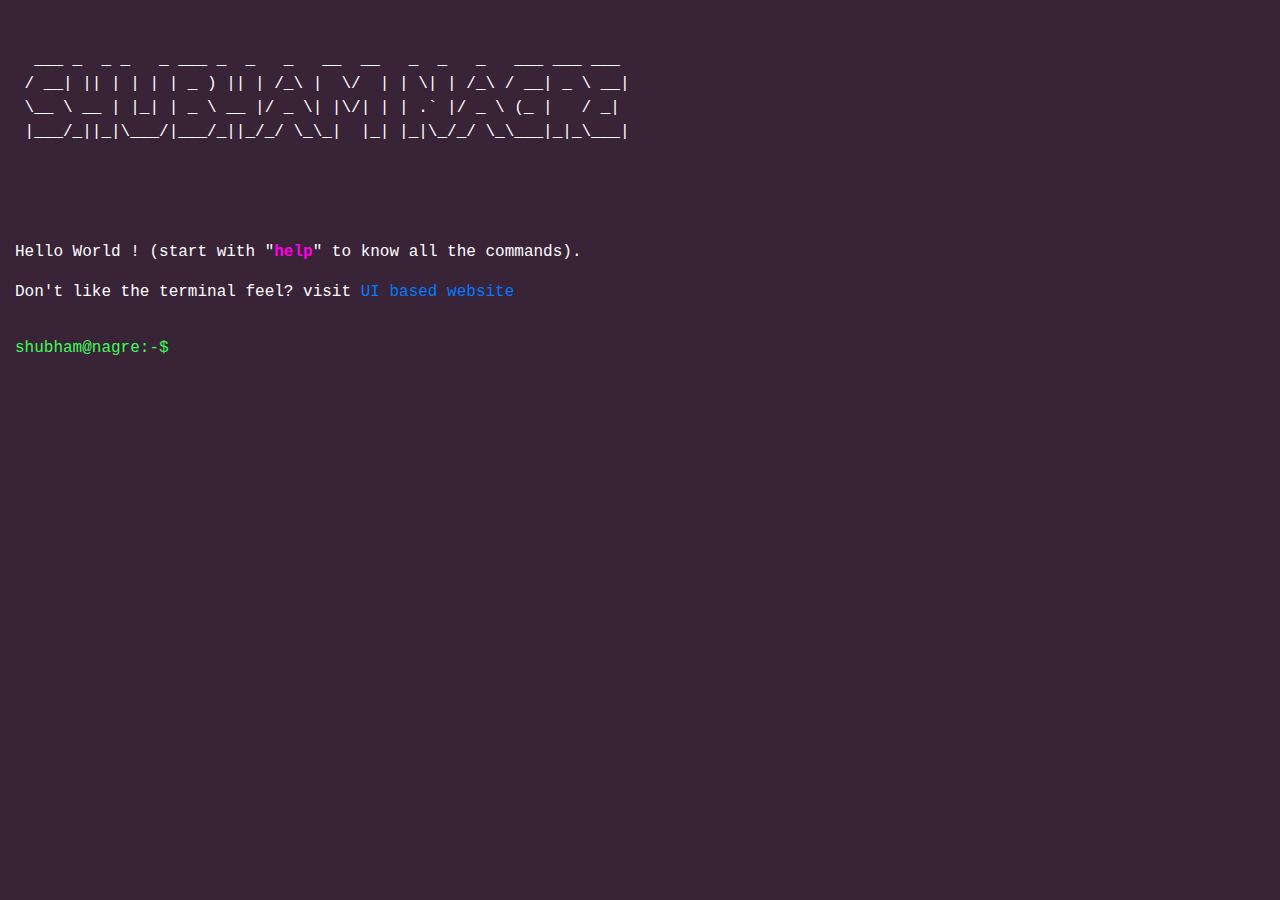
==== index.html @ 52763fa6 "#2" ====
<!doctype html>
<html>

<head>
    <title>Shubham Nagre</title>
    <meta charset="utf-8" />
    <meta http-equiv="Content-type" content="text/html; charset=utf-8" />

	<meta name="viewport" content="width=device-width, initial-scale=1">

    <meta name="description" content="Shubham Nagre" />
    <meta name="keywords" content="Shubham Nagre Stony Brook New York Data Science Graduate student internship job new hire recruitment OPT CPT skylinelabs skyline SBU College of Engineering Pune" />

    <meta name="author" content="Shubham Nagre">
    <meta name="robots" content="index, follow">

    <meta property="og:title" content="Shubham Nagre">
    <meta property="og:site_name" content="Shubham Nagre">
    <meta property="og:url" content="https://ishubhn.github.io/">
    <meta property="og:description" content="Shubham Nagre">
    <meta property="og:type" content="website">

    <meta name="theme-color" content="black">
    <meta name="msapplication-navbutton-color" content="black">
    <meta name="apple-mobile-web-app-status-bar-style" content="black">


    <link rel="shortcut icon" type="image" href="favicon.ico" />
    <link rel="stylesheet" href="https://stackpath.bootstrapcdn.com/bootstrap/4.3.1/css/bootstrap.min.css"
         crossorigin="anonymous">
    <link rel="stylesheet" type="text/css" href="resume.css" media="screen" />
    <style type="text/css">
        body {
            background-color: #1c0219de;
            margin: 0;
            padding: 0;
            font-family: "Courier", Monaco, monospace;
            color: #ffffff;
        }
    </style>
    
    <!-- Global site tag (gtag.js) - Google Analytics -->
    <script async src="https://www.googletagmanager.com/gtag/js?id=UA-170631233-1"></script>
    <script>
    window.dataLayer = window.dataLayer || [];
    function gtag(){dataLayer.push(arguments);}
    gtag('js', new Date());

    gtag('config', 'UA-170631233-1');
    </script>


</head>

<body>
    <div>
        <div class="col-md-12" style="color:white; white-space: pre;">

  ___ _  _ _   _ ___ _  _   _   __  __   _  _   _   ___ ___ ___ 
 / __| || | | | | _ ) || | /_\ |  \/  | | \| | /_\ / __| _ \ __|
 \__ \ __ | |_| | _ \ __ |/ _ \| |\/| | | .` |/ _ \ (_ |   / _| 
 |___/_||_|\___/|___/_||_/_/ \_\_|  |_| |_|\_/_/ \_\___|_|_\___|
                                                                
                                                                                                                                                                              

        </div>
            <div id="head">
                <p class="welcome"> Hello World !
                    (start with "<strong class="bold" style="color:#ff00e4">help</strong>" to know all the commands).
                    </p>
                  <p class="welcome">Don't like the terminal feel? visit <a href="uisite/index.html" target="_blank">UI based website </a></p>
               </div>

            <div id="resume-container">
                <div id="executed_commands">
                    <div></div>
                </div>

                <div id="command-line">
						<span style="color:#3ffb57">shubham@nagre:-$</span>
                    <input type="text" autofocus="autofocus" id="command" />
                </div>
            </div>
        </div>

        <div id="about">
            <div>
                <p>
						Hi, My name is Shubham Nagre. I'm a Mechanical Engineering graduate from College Of Engineering, Pune. 
                        I'm passionate about Software Development.
                        I've interned at Cognizant.
                        <!-- , Arcesium India, and Nanostuffs Technologies PVT.LTD.  -->
                        Currently working as Junior Software Engineer at Cognizant.

                        I love to find innovative solutions to real world problems. 
                        
			   </p>
				<p>
						I consider myself a quick and constant learner. I can adapt to new technology within a short amount of time. My technical interests lie in End to End application development with optimization and problem solving in general. I like to eliminate manual task and automate things which we need/do daily. PS - Check my github :)
				</p>
				<p>
						I'm a die hard Robert Downey Jr(Iron Man) Fan, and I cannot stand people using LIGHT IDE THEME :p 
				</p>
            </div>

        </div>

        <div id="education">
            <div>
                <ul>
                    <li><strong>RMD Sinhgad School of Engineering, Warje - Pune</strong></li>
                    <p style="margin: 0">Bachelor of Engineering in Mechanical Engineering <!-- - CGPA 9.01/10--></p>
                    <p style="margin: 0">August 2017 - July 2020</p>
                    <li><strong>Government Polytechnic Pune</strong></li>
                    <p style="margin: 0">Diploma in Mechanical Engineering <!-- - Percentage 94.8--></p>
                    <p style="margin: 0">August 2014 - May 2017</p>
                    <li><strong>Karuna Niketan High School</strong></li>
                    <p style="margin: 0">Primary and Secondary Education <!--- Percentage 94.8 --></p>
                    <p style="margin: 0">July 2006 - June 2014</p>

				</ul>
            </div>
        </div>

        <!-- 3. Projects  -->
        <div id="projects">
            <br />

		  <div>
                <ul>
                  <li class="proj_name"><strong><a href="https://gitlab.com/sdscoep/ima_all"
                              target="_blank">Indian Medical Association - Social Security Scheme</a></strong>
                              <span> Project is Private(Contact me for details) | React | Nodejs | MongoDB |</span>
                      <br>
                      <ul>
                          <li>Visit website - <a href="http://imamssss.com/" target="_blank">IMA SSS Pune</a> </li>
                          <li>Social Security Scheme for Indian Medical Association - LIC for Doctors</li>
                          <li>Built and end-to-end website, User's View and Admin's View for IMA to manage their SSS Scheme.</li>
                      </ul>
                  </li>
                    <li class="proj_name"><strong><a href="https://gitlab.com/savan_nahar68/hostel_admission"
                                target="_blank">Hostel Admission for CoEP</a></strong>
                        <span> | PHP | SQL | Bootstrap |</span>
                        <br>
                        <ul>
                            <li>Platform to manage Admission process of College Of Engineering, Pune's Hostel</li>
                            <li>Stood as 1st runner up for this project at Mindspark Hackathon</li>
                            <li>Dynamic and interactive UI for user to control all the device</li>
                            <li>Two main features of our project which added us to list of winners were the fake document prediction (Using tesseract, Google Vision API
                                and Deep NN) and Room prediction.</li>
                        </ul>
                    </li>
                    <br />
                    <li class="proj_name"><strong><a target = _blank href="https://github.com/savannahar68/ClipboardHistory"> Clipboard History </a></strong>
                        <span> | React | Electron | lowDb |</span>
                        <br>
                        <ul>
                            <li>Created an Application in Electron to recreate Window’s Clipboard History for all Operating Systems.</li>
                            <li>Packaged and released this application on Github</li>
                        </ul>
                    </li>
                    <br />

                    <li class="proj_name">
                        <strong><a target = _blank href = "https://github.com/savannahar68/COVID19-Online_Justice_Court-">COVID19 - Online Justice Court</a>
                    </strong>
                        <span> | React | Nodejs | DynamoDb | S3 |</span>
                        <ul>
                            <li>Online Justice court system for Government of India</li>
                            <li>Judge, Lawyer, Petitorner, Clerk and General Public view built</li>
							<li>Integrated with Jitsi meet, for end to end encrypted video call for solving cases</li>
                        </ul>
                    </li>
                    <br />

                    <li class="proj_name"><strong><a target = _blank href = "https://github.com/savannahar68/YTFB_Chrome_Extension">Youtube FB Chrome Extension</a></strong>
                        <span> | Google Chrome Extension APIs | Javascript |</span>
                        <ul>
                            <li>Sync volume of all the videos on facebook </li>
                            <li>Skips Ad on youtube after 5 seconds</li>
                        </ul>
                    </li>

                    <br />

                    <li class="proj_name"><strong><a target = _blank href = "https://github.com/savannahar68/distrideochat">Distributed Video Calling Application using PeerJS</a></strong>
                        <span> | React | Redux | Nodejs | MongoDb | Peerjs |</span>
                        <ul>
                            <li>Distributed video/audio conferencing application, which is designed to work on the edge, with very less interference of the server </li>
                            <li>Main task which I did on this project was to integrate it with Redux</li>
                            <li>https://distrideo.ml</li>
                        </ul>
                    </li>

                    <br />

                    <li class="proj_name"><strong><a target = _blank href = "https://harshhospital.org/">Hospial Website</a></strong>
                        <span> | JavaScript | HTML | Css | PHP | </span>
                        <ul>
                            <li>Website for Harsh Hospital</li>
                        </ul>
                    </li>
                    <br />
                </ul>
            </div>
        </div>

        <div id="experience">
            <div>
                <ul>
                    <li><strong>Arcsium India PVT. LTD - Senior Software Engineer</strong></li>
                    <ul>
                        <li>Jul 2020 – Present</li>
                        <li>Working on creating a profit and loss engine having distributed architecture, where the system needs to process millions of incoming trades.</li>
					</ul>
                </ul>
                <ul>
                    <li><strong>VMware, India - Software Engineering Intern</strong></li>
                    <ul>
                        <li>Jan 2020 – June 2020</li>
                        <li>Worked with Hybridity Cloud Extension team on HCX product which eases out lift an shift of datacenter migrations across clouds.</li>
                        <li>Added a feature in existing HCX suite to support HCX-DICE integration - Angular, Spring, Mongodb</li>
						<li>Worked on POC for Low and no Downtime migration of Virtual Machine with Multi-Writer disk for Clustered application </li>
					</ul>
                </ul>
                <ul>
					<li><strong>CoEP’s Software Development Section</strong></li>
                    <ul>
                        <li>April 2019 – Apil 2020 - Club Secretary</li>
                        <li>September 2018 – Apil 2019 - Senior Software Developer</li>
                        <li>SDS is a team of students who take up projects with the aim of resolving technical needs of the college and other external organization</li>
                        <li>My task as a secretary apart from working on projects was to manage all the operations of club, assign and complete projects, conducts sessions and workshops</li>
                        <li>We were successful in developing and deploying multiple projects, most of them developed in MERN and LAMP stack.</li>
                    </ul>
                </ul>
                <ul>
					<li><strong>CoEP’s Data Science Artificial Intelligence Club</strong></li>
                    <ul>
                        <li>November 2018 – Apil 2020 - Machine Learning Developer</li>
                        <li>Worked on Research papers and taking parts in ML/DL competitions.</li>
                    </ul>
				</ul>
				<ul>
					<li><strong>Arcsium India PVT. LTD - Summer Intern</strong></li>
                    <ul>
                        <li>May 2019 – July 2019</li>
                        <li>Worked with Platform Integration team, to build in house tool which will help developers to know the Errors faced by customers at single glance</li>
                        <li>Redesigned the entire backend API in the most efficient way with Spring Boot, supported with frontend in React and end to end testing in Cypress.</li>
                    </ul>
				</ul>
				<ul>
					<li><strong>Nanostuffs Technologies Pvt. Ltd.</strong></li>
                    <ul>
                        <li>April 2017 – August 2017</li>
                        <li>Worked with the backend team on live project, under their guidance build end to end website for<a target = _blank href = "https://autoflightlog.com/">AutoFlightLog </a></li>
                        <li>Wrote APIs for AutoFlightLog project which were used by Mobile Development Team</li>
                        <li>Used PHP with Codeigniter framework and SQL as database</li>
                    </ul>
                </ul>
            </div>
        </div>

        <div id="ls">
            <div>
                <div><strong>Available Commands</strong></div>
                <p>about, education, projects, experience, skills, achievements,
                    contact, download, clear</p>
            </div>
        </div>

        <div id="skills">
            <div>
                <ul>
                    <li><strong>Languages</strong> - Java, Kotlin, Python, JavaScript, Typescript</li>
                    <li><strong>Web Development</strong> - HTML, CSS, jQuery, JavaScript, php, MERN, MEAN stack</li>
                    <li><strong>Databases</strong> - MongoDB, MySQL</li>
                    <li><strong>Operating Systems</strong> - Linux , Windows, MacOS</li>
                    <li><strong>Tools/Technologies</strong> - Selenium, Git</li>
                    <li><strong>Framework/Libraries</strong> - Nodejs, Reactjs, Angular, Reduxjs, Spring Boot, Django</li>
                </ul>
            </div>

        </div>
		<div id="achievements">
			          <pre style="color:white">
                        Winner, Hackathon Organized by https://rfrfoundation.org/ 2020
       ___________      Newbiew category winner - Arcesium Virtual Hackathon
      '._==_==_=_.'	2nd Runner Up, ThreadBit hackathon 2019 organized by IIT Indore in association with Arcesium
      .-\:      /-.	Runner Up ,MIT-WPU Hackathon 2019
     | (|:.     |) |	Runner Up ,MIT-WPU Codeathon 2019
      '-|:.     |-'	In Top 5 - Philip Data Science Hackahton(Twice 2018/19) (amongst 7000+ participants)
        \::.    /	1st Runner Up ,Mindspark Hackathon 2018
         '::. .'	Runner Up Webber - Website designing competition by PCCOE, Pune 2017
           ) (		Gold Medalist at Government Polytechnic Pune
         _.' '._	Best Student award by Rotart Club,Pune
        `"""""""`       Conducted workshops on MERN Stack, Gatsby with GraphQL and ReduxJs at Software Development Section CoEP.
					  </pre>
		 </div>



		<!-- 6. Contact  -->
        <div id="contact">
            <p>
                Email: <a href="mailto:savannaharwork@gmail.com" target="_blank">savannaharwork@gmail.com</a><br>
                <a href="https://www.linkedin.com/in/savannahar/"
                    target="_blank">LinkedIn</a> |
                <a href="https://github.com/savannahar68"
                    target="_blank">github</a> |
                <a href="https://medium.com/@savannahar68"
                    target="_blank">Medium</a> |
                <a href="https://twitter.com/savan_nahar68"
                    target="_blank">Twitter</a> |
               </p>
        </div>

        <div id="download">
            <p>Downloading resume...<br>
                If you are facing any problem(popup blocker), <br>then click <strong><a target = _blank href="resume.pdf">here</a></strong> to
                download.
            </p>
        </div>

        <div id="error">
            <p style="color:red;"><strong>Error</strong>: Command not found!</p>
            <pre style="color:white">
        < Enter <strong style="color:#ff00e4"><i>help</i></strong> to get list of all available commands >
        -----------------------------------------------------------
              _
             /|\
            /_|_\
          ____|____
          \_o_o_o_/
         ~~ |     ~~~~~
         ___t_________

		</pre>


        </div>

        <div id="clear"></div>

        <div id="help">
            <div class="col-md-5">
                <table class="table borderless table-sm">
                    <thead>
                        <tr>
                            <th>command</th>
                            <th>description</th>
                        </tr>
                    </thead>
                    <tbody>
                        <tr>
                            <td>about</td>
                            <td>Read more about me</td>
                        </tr>
                        <tr>
                            <td>education</td>
                            <td>Where I got the degrees?</td>
                        </tr>

                        <tr>
                            <td>projects</td>
                            <td>What I have done?</td>

                        </tr>

                        <tr>
                            <td>experience</td>
                            <td>Where did I work?</td>

                        </tr>
                        <tr>
                            <td>skills</td>
                            <td>Got any skills?</td>

                        </tr>
						<tr>
                            <td>achievements</td>
                            <td>Some awards and recognition</td>

                        </tr>
                        <tr>
                            <td>contact</td>
                            <td>How to reach me?</td>

                        </tr>

                        <tr>
                            <td>download</td>
                            <td>Download my resume</td>

                        </tr>

                        <tr>
                            <td>clear</td>
                            <td>clear the window</td>

                        </tr>
                    </tbody>
                </table>

            </div>
        </div>

        <script type="text/javascript" src="https://cdnjs.cloudflare.com/ajax/libs/jquery/3.4.1/jquery.min.js"></script>
        <script type='text/javascript' src="resume.js"></script>
</body>

</html>
---- resume.css ----
#command{display:inline-block;border:0;background-color:#1c021900;color:#fff;outline-width:0;font-size:16px!important;margin-bottom:20px;font-family:Courier,Monaco,monospace;text-transform:lowercase}#command-line span{display:inline-block}#command-line{display:inline-block;width:100%}#about,#achievements,#connect,#contact,#download,#education,#error,#experience,#help,#ls,#projects,#skills{display:none}#resume-container{padding:15px}#contact a{color:#d9d813}#download a{color:#d9d813}.welcome{margin-left:15px}.available_commads{flex:1}.borderless td,.borderless th{border:none;color:#fff}.proj_name a,.proj_name strong{color:#59c6c3}.proj_name a{text-decoration:underline}.proj_name span{color:#2ebfb5}
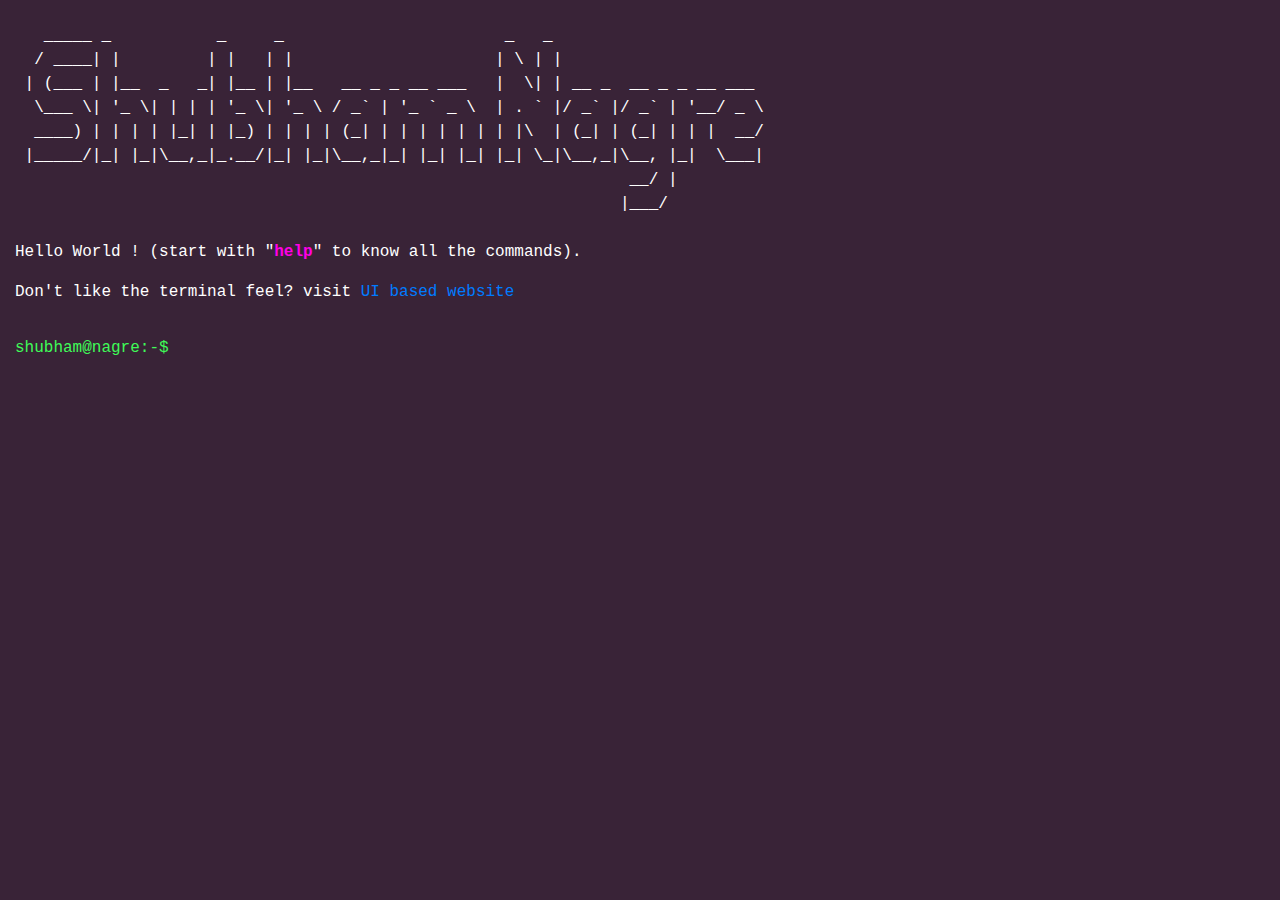
==== commit e6bbab85: "Added Resume" ====
--- a/index.html
+++ b/index.html
@@ -55,14 +55,14 @@
 <body>
     <div>
         <div class="col-md-12" style="color:white; white-space: pre;">
-
-  ___ _  _ _   _ ___ _  _   _   __  __   _  _   _   ___ ___ ___ 
- / __| || | | | | _ ) || | /_\ |  \/  | | \| | /_\ / __| _ \ __|
- \__ \ __ | |_| | _ \ __ |/ _ \| |\/| | | .` |/ _ \ (_ |   / _| 
- |___/_||_|\___/|___/_||_/_/ \_\_|  |_| |_|\_/_/ \_\___|_|_\___|
-                                                                
-                                                                                                                                                                              
-
+   _____ _           _     _                       _   _                      
+  / ____| |         | |   | |                     | \ | |                     
+ | (___ | |__  _   _| |__ | |__   __ _ _ __ ___   |  \| | __ _  __ _ _ __ ___ 
+  \___ \| '_ \| | | | '_ \| '_ \ / _` | '_ ` _ \  | . ` |/ _` |/ _` | '__/ _ \
+  ____) | | | | |_| | |_) | | | | (_| | | | | | | | |\  | (_| | (_| | | |  __/
+ |_____/|_| |_|\__,_|_.__/|_| |_|\__,_|_| |_| |_| |_| \_|\__,_|\__, |_|  \___|
+                                                                __/ |         
+                                                               |___/                                                                                                                                                                                                                                                    
         </div>
             <div id="head">
                 <p class="welcome"> Hello World !
@@ -86,14 +86,12 @@
         <div id="about">
             <div>
                 <p>
-						Hi, My name is Shubham Nagre. I'm a Mechanical Engineering graduate from College Of Engineering, Pune. 
+						Hi, My name is Shubham Nagre. I'm a Mechanical Engineering graduate from RMD Sinhgad School Of Engineering, Pune. 
                         I'm passionate about Software Development.
                         I've interned at Cognizant.
                         <!-- , Arcesium India, and Nanostuffs Technologies PVT.LTD.  -->
-                        Currently working as Junior Software Engineer at Cognizant.
-
+                        I'm currently working as Junior Software Engineer at Cognizant.
                         I love to find innovative solutions to real world problems. 
-                        
 			   </p>
 				<p>
 						I consider myself a quick and constant learner. I can adapt to new technology within a short amount of time. My technical interests lie in End to End application development with optimization and problem solving in general. I like to eliminate manual task and automate things which we need/do daily. PS - Check my github :)
@@ -114,93 +112,39 @@
                     <li><strong>Government Polytechnic Pune</strong></li>
                     <p style="margin: 0">Diploma in Mechanical Engineering <!-- - Percentage 94.8--></p>
                     <p style="margin: 0">August 2014 - May 2017</p>
-                    <li><strong>Karuna Niketan High School</strong></li>
+                    <li><strong>Karuna Niketan High School, Vaijapur</strong></li>
                     <p style="margin: 0">Primary and Secondary Education <!--- Percentage 94.8 --></p>
-                    <p style="margin: 0">July 2006 - June 2014</p>
+                    <p style="margin: 0">July 2004 - June 2014</p>
 
 				</ul>
             </div>
         </div>
 
-        <!-- 3. Projects  -->
         <div id="projects">
             <br />
 
 		  <div>
                 <ul>
-                  <li class="proj_name"><strong><a href="https://gitlab.com/sdscoep/ima_all"
-                              target="_blank">Indian Medical Association - Social Security Scheme</a></strong>
-                              <span> Project is Private(Contact me for details) | React | Nodejs | MongoDB |</span>
-                      <br>
-                      <ul>
-                          <li>Visit website - <a href="http://imamssss.com/" target="_blank">IMA SSS Pune</a> </li>
-                          <li>Social Security Scheme for Indian Medical Association - LIC for Doctors</li>
-                          <li>Built and end-to-end website, User's View and Admin's View for IMA to manage their SSS Scheme.</li>
-                      </ul>
-                  </li>
-                    <li class="proj_name"><strong><a href="https://gitlab.com/savan_nahar68/hostel_admission"
-                                target="_blank">Hostel Admission for CoEP</a></strong>
-                        <span> | PHP | SQL | Bootstrap |</span>
-                        <br>
+                    <li class="proj_name">
+                        <strong><a target = _blank href = "https://github.com/ishubhn/TweetApp-Component2">TweetApp - Backend</a>
+                    </strong>
+                        <span> | Java | SpringBoot | RDS | Apache Kafka | Docker |</span>
                         <ul>
-                            <li>Platform to manage Admission process of College Of Engineering, Pune's Hostel</li>
-                            <li>Stood as 1st runner up for this project at Mindspark Hackathon</li>
-                            <li>Dynamic and interactive UI for user to control all the device</li>
-                            <li>Two main features of our project which added us to list of winners were the fake document prediction (Using tesseract, Google Vision API
-                                and Deep NN) and Room prediction.</li>
+                            <li>Twitter Clone application</li>
+                            <li>Built application for users to create, update, delete tweets/replies/retweets</li>
                         </ul>
                     </li>
-                    <br />
-                    <li class="proj_name"><strong><a target = _blank href="https://github.com/savannahar68/ClipboardHistory"> Clipboard History </a></strong>
-                        <span> | React | Electron | lowDb |</span>
-                        <br>
+                    <br/>
+
+                    <li class="proj_name"><strong><a target = _blank href = "https://github.com/ishubhn/TweetApp-UI">Tweetapp - UI</a></strong>
+                        <span> | Angular | Typescript | S3 |</span>
                         <ul>
-                            <li>Created an Application in Electron to recreate Window’s Clipboard History for all Operating Systems.</li>
-                            <li>Packaged and released this application on Github</li>
+                            <li>Twitter Clone Application UI</li>
+                            <li>UI based on Angular and deployed to AWS in S3 Bucket</li>
                         </ul>
                     </li>
-                    <br />
-
-                    <li class="proj_name">
-                        <strong><a target = _blank href = "https://github.com/savannahar68/COVID19-Online_Justice_Court-">COVID19 - Online Justice Court</a>
-                    </strong>
-                        <span> | React | Nodejs | DynamoDb | S3 |</span>
-                        <ul>
-                            <li>Online Justice court system for Government of India</li>
-                            <li>Judge, Lawyer, Petitorner, Clerk and General Public view built</li>
-							<li>Integrated with Jitsi meet, for end to end encrypted video call for solving cases</li>
-                        </ul>
-                    </li>
-                    <br />
-
-                    <li class="proj_name"><strong><a target = _blank href = "https://github.com/savannahar68/YTFB_Chrome_Extension">Youtube FB Chrome Extension</a></strong>
-                        <span> | Google Chrome Extension APIs | Javascript |</span>
-                        <ul>
-                            <li>Sync volume of all the videos on facebook </li>
-                            <li>Skips Ad on youtube after 5 seconds</li>
-                        </ul>
-                    </li>
-
-                    <br />
-
-                    <li class="proj_name"><strong><a target = _blank href = "https://github.com/savannahar68/distrideochat">Distributed Video Calling Application using PeerJS</a></strong>
-                        <span> | React | Redux | Nodejs | MongoDb | Peerjs |</span>
-                        <ul>
-                            <li>Distributed video/audio conferencing application, which is designed to work on the edge, with very less interference of the server </li>
-                            <li>Main task which I did on this project was to integrate it with Redux</li>
-                            <li>https://distrideo.ml</li>
-                        </ul>
-                    </li>
-
-                    <br />
-
-                    <li class="proj_name"><strong><a target = _blank href = "https://harshhospital.org/">Hospial Website</a></strong>
-                        <span> | JavaScript | HTML | Css | PHP | </span>
-                        <ul>
-                            <li>Website for Harsh Hospital</li>
-                        </ul>
-                    </li>
-                    <br />
+
+                    <br/>
                 </ul>
             </div>
         </div>
@@ -208,54 +152,23 @@
         <div id="experience">
             <div>
                 <ul>
-                    <li><strong>Arcsium India PVT. LTD - Senior Software Engineer</strong></li>
+                    <li><strong>Cognizant Technology Solutions Pvt. Ltd - Junior Software Engineer - FSE</strong></li>
                     <ul>
-                        <li>Jul 2020 – Present</li>
-                        <li>Working on creating a profit and loss engine having distributed architecture, where the system needs to process millions of incoming trades.</li>
+                        <li>Nov 2020 – Present</li>
+                        <li>Built end to end Rest API's including creation of Repository, Service, Helper and Mapper Classes.</li>
+                        <li>Built the web client to consume Rest Services using Angular.</li>
+                        <li>Strengthened the back end application by resolving bugs and improved user experience for client facing application.</li>
+                        <li>Implemented TDD by introducing JUnit test cases and achieved overall code coverage for the application by more than 60%.</li>
 					</ul>
                 </ul>
                 <ul>
-                    <li><strong>VMware, India - Software Engineering Intern</strong></li>
+                    <li><strong>Cognizant Technology Solutions Pvt. Ltd - Intern</strong></li>
                     <ul>
-                        <li>Jan 2020 – June 2020</li>
-                        <li>Worked with Hybridity Cloud Extension team on HCX product which eases out lift an shift of datacenter migrations across clouds.</li>
-                        <li>Added a feature in existing HCX suite to support HCX-DICE integration - Angular, Spring, Mongodb</li>
-						<li>Worked on POC for Low and no Downtime migration of Virtual Machine with Multi-Writer disk for Clustered application </li>
+                        <li>Dec 2019 – Apr 2020</li>
+                        <li>Implemented Hotel Inventory Management Service Project using Spring MVC, Java with MySQL as database.</li>
+                        <li>Handled front-end using JSP and Bootstrap 5.</li>
+                        <li>The application had CRUD operations as part of requirements.</li>
 					</ul>
-                </ul>
-                <ul>
-					<li><strong>CoEP’s Software Development Section</strong></li>
-                    <ul>
-                        <li>April 2019 – Apil 2020 - Club Secretary</li>
-                        <li>September 2018 – Apil 2019 - Senior Software Developer</li>
-                        <li>SDS is a team of students who take up projects with the aim of resolving technical needs of the college and other external organization</li>
-                        <li>My task as a secretary apart from working on projects was to manage all the operations of club, assign and complete projects, conducts sessions and workshops</li>
-                        <li>We were successful in developing and deploying multiple projects, most of them developed in MERN and LAMP stack.</li>
-                    </ul>
-                </ul>
-                <ul>
-					<li><strong>CoEP’s Data Science Artificial Intelligence Club</strong></li>
-                    <ul>
-                        <li>November 2018 – Apil 2020 - Machine Learning Developer</li>
-                        <li>Worked on Research papers and taking parts in ML/DL competitions.</li>
-                    </ul>
-				</ul>
-				<ul>
-					<li><strong>Arcsium India PVT. LTD - Summer Intern</strong></li>
-                    <ul>
-                        <li>May 2019 – July 2019</li>
-                        <li>Worked with Platform Integration team, to build in house tool which will help developers to know the Errors faced by customers at single glance</li>
-                        <li>Redesigned the entire backend API in the most efficient way with Spring Boot, supported with frontend in React and end to end testing in Cypress.</li>
-                    </ul>
-				</ul>
-				<ul>
-					<li><strong>Nanostuffs Technologies Pvt. Ltd.</strong></li>
-                    <ul>
-                        <li>April 2017 – August 2017</li>
-                        <li>Worked with the backend team on live project, under their guidance build end to end website for<a target = _blank href = "https://autoflightlog.com/">AutoFlightLog </a></li>
-                        <li>Wrote APIs for AutoFlightLog project which were used by Mobile Development Team</li>
-                        <li>Used PHP with Codeigniter framework and SQL as database</li>
-                    </ul>
                 </ul>
             </div>
         </div>
@@ -271,17 +184,18 @@
         <div id="skills">
             <div>
                 <ul>
-                    <li><strong>Languages</strong> - Java, Kotlin, Python, JavaScript, Typescript</li>
-                    <li><strong>Web Development</strong> - HTML, CSS, jQuery, JavaScript, php, MERN, MEAN stack</li>
-                    <li><strong>Databases</strong> - MongoDB, MySQL</li>
-                    <li><strong>Operating Systems</strong> - Linux , Windows, MacOS</li>
-                    <li><strong>Tools/Technologies</strong> - Selenium, Git</li>
-                    <li><strong>Framework/Libraries</strong> - Nodejs, Reactjs, Angular, Reduxjs, Spring Boot, Django</li>
+                    <li><strong>Languages</strong> - Java, Python, JavaScript, Typescript</li>
+                    <li><strong>Web Development</strong> - HTML, CSS, jQuery, , Bootstrap</li>
+                    <li><strong>Databases</strong> - MySQL</li>
+                    <li><strong>Operating Systems</strong> - Windows</li>
+                    <li><strong>Tools/Technologies</strong> - Git, Sonar, Postman</li>
+                    <li><strong>Framework/Libraries</strong> - Angular, Spring Boot</li>
                 </ul>
             </div>
 
         </div>
-		<div id="achievements">
+
+		<!-- <div id="achievements">
 			          <pre style="color:white">
                         Winner, Hackathon Organized by https://rfrfoundation.org/ 2020
        ___________      Newbiew category winner - Arcesium Virtual Hackathon
@@ -295,22 +209,18 @@
          _.' '._	Best Student award by Rotart Club,Pune
         `"""""""`       Conducted workshops on MERN Stack, Gatsby with GraphQL and ReduxJs at Software Development Section CoEP.
 					  </pre>
-		 </div>
-
-
-
-		<!-- 6. Contact  -->
+		 </div> -->
+
+
         <div id="contact">
             <p>
-                Email: <a href="mailto:savannaharwork@gmail.com" target="_blank">savannaharwork@gmail.com</a><br>
-                <a href="https://www.linkedin.com/in/savannahar/"
+                Email: <a href="mailto:shubhamnagre@gmail.com" target="_blank">shubhamnagre@gmail.com</a><br>
+                <a href="https://www.linkedin.com/in/shubhamnagre/"
                     target="_blank">LinkedIn</a> |
-                <a href="https://github.com/savannahar68"
+                <a href="https://github.com/ishubhn"
                     target="_blank">github</a> |
-                <a href="https://medium.com/@savannahar68"
-                    target="_blank">Medium</a> |
-                <a href="https://twitter.com/savan_nahar68"
-                    target="_blank">Twitter</a> |
+                <!-- <a href="https://medium.com/@imshubhn"
+                    target="_blank">Medium</a> |-->
                </p>
         </div>
 
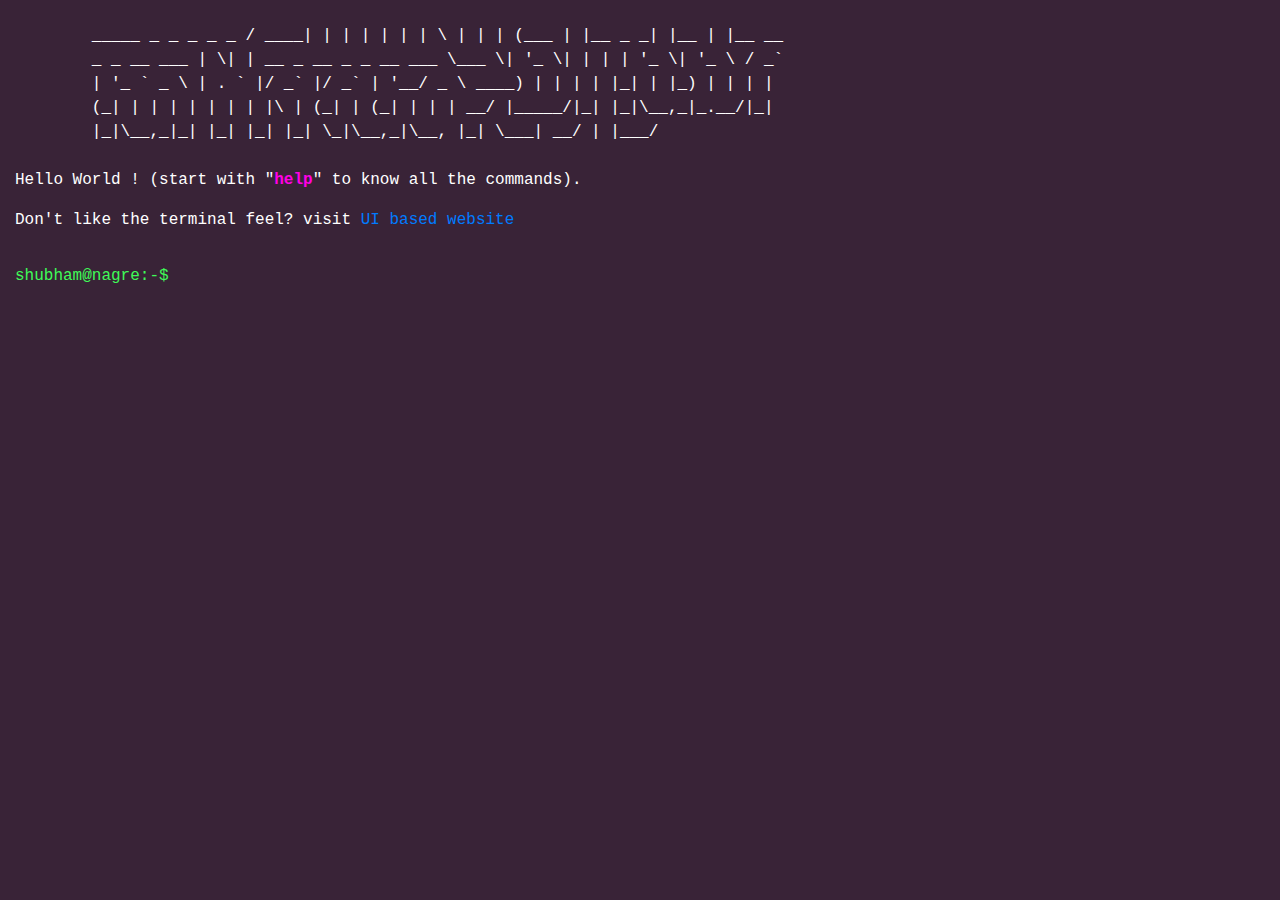
==== commit d63fb64f: "change in terminal site" ====
--- a/index.html
+++ b/index.html
@@ -1,201 +1,266 @@
-<!doctype html>
+<!DOCTYPE html>
 <html>
-
-<head>
+  <head>
     <title>Shubham Nagre</title>
     <meta charset="utf-8" />
     <meta http-equiv="Content-type" content="text/html; charset=utf-8" />
 
-	<meta name="viewport" content="width=device-width, initial-scale=1">
+    <meta name="viewport" content="width=device-width, initial-scale=1" />
 
     <meta name="description" content="Shubham Nagre" />
-    <meta name="keywords" content="Shubham Nagre Stony Brook New York Data Science Graduate student internship job new hire recruitment OPT CPT skylinelabs skyline SBU College of Engineering Pune" />
-
-    <meta name="author" content="Shubham Nagre">
-    <meta name="robots" content="index, follow">
-
-    <meta property="og:title" content="Shubham Nagre">
-    <meta property="og:site_name" content="Shubham Nagre">
-    <meta property="og:url" content="https://ishubhn.github.io/">
-    <meta property="og:description" content="Shubham Nagre">
-    <meta property="og:type" content="website">
-
-    <meta name="theme-color" content="black">
-    <meta name="msapplication-navbutton-color" content="black">
-    <meta name="apple-mobile-web-app-status-bar-style" content="black">
-
+    <meta
+      name="keywords"
+      content="Shubham Nagre Stony Brook New York Data Science Graduate student internship job new hire recruitment OPT CPT skylinelabs skyline SBU College of Engineering Pune"
+    />
+
+    <meta name="author" content="Shubham Nagre" />
+    <meta name="robots" content="index, follow" />
+
+    <meta property="og:title" content="Shubham Nagre" />
+    <meta property="og:site_name" content="Shubham Nagre" />
+    <meta property="og:url" content="https://ishubhn.github.io/" />
+    <meta property="og:description" content="Shubham Nagre" />
+    <meta property="og:type" content="website" />
+
+    <meta name="theme-color" content="black" />
+    <meta name="msapplication-navbutton-color" content="black" />
+    <meta name="apple-mobile-web-app-status-bar-style" content="black" />
 
     <link rel="shortcut icon" type="image" href="favicon.ico" />
-    <link rel="stylesheet" href="https://stackpath.bootstrapcdn.com/bootstrap/4.3.1/css/bootstrap.min.css"
-         crossorigin="anonymous">
+    <link
+      rel="stylesheet"
+      href="https://stackpath.bootstrapcdn.com/bootstrap/4.3.1/css/bootstrap.min.css"
+      crossorigin="anonymous"
+    />
     <link rel="stylesheet" type="text/css" href="resume.css" media="screen" />
     <style type="text/css">
-        body {
-            background-color: #1c0219de;
-            margin: 0;
-            padding: 0;
-            font-family: "Courier", Monaco, monospace;
-            color: #ffffff;
-        }
+      body {
+        background-color: #1c0219de;
+        margin: 0;
+        padding: 0;
+        font-family: "Courier", Monaco, monospace;
+        color: #ffffff;
+      }
     </style>
-    
+
     <!-- Global site tag (gtag.js) - Google Analytics -->
-    <script async src="https://www.googletagmanager.com/gtag/js?id=UA-170631233-1"></script>
+    <script
+      async
+      src="https://www.googletagmanager.com/gtag/js?id=UA-170631233-1"
+    ></script>
     <script>
-    window.dataLayer = window.dataLayer || [];
-    function gtag(){dataLayer.push(arguments);}
-    gtag('js', new Date());
-
-    gtag('config', 'UA-170631233-1');
+      window.dataLayer = window.dataLayer || [];
+      function gtag() {
+        dataLayer.push(arguments);
+      }
+      gtag("js", new Date());
+
+      gtag("config", "UA-170631233-1");
     </script>
-
-
-</head>
-
-<body>
+  </head>
+
+  <body>
     <div>
-        <div class="col-md-12" style="color:white; white-space: pre;">
-   _____ _           _     _                       _   _                      
-  / ____| |         | |   | |                     | \ | |                     
- | (___ | |__  _   _| |__ | |__   __ _ _ __ ___   |  \| | __ _  __ _ _ __ ___ 
-  \___ \| '_ \| | | | '_ \| '_ \ / _` | '_ ` _ \  | . ` |/ _` |/ _` | '__/ _ \
-  ____) | | | | |_| | |_) | | | | (_| | | | | | | | |\  | (_| | (_| | | |  __/
- |_____/|_| |_|\__,_|_.__/|_| |_|\__,_|_| |_| |_| |_| \_|\__,_|\__, |_|  \___|
-                                                                __/ |         
-                                                               |___/                                                                                                                                                                                                                                                    
+      <div class="col-md-12" style="color: white; white-space: pre">
+        _____ _ _ _ _ _ / ____| | | | | | | \ | | | (___ | |__ _ _| |__ | |__ __
+        _ _ __ ___ | \| | __ _ __ _ _ __ ___ \___ \| '_ \| | | | '_ \| '_ \ / _`
+        | '_ ` _ \ | . ` |/ _` |/ _` | '__/ _ \ ____) | | | | |_| | |_) | | | |
+        (_| | | | | | | | |\ | (_| | (_| | | | __/ |_____/|_| |_|\__,_|_.__/|_|
+        |_|\__,_|_| |_| |_| |_| \_|\__,_|\__, |_| \___| __/ | |___/
+      </div>
+      <div id="head">
+        <p class="welcome">
+          Hello World ! (start with "<strong class="bold" style="color: #ff00e4"
+            >help</strong
+          >" to know all the commands).
+        </p>
+        <p class="welcome">
+          Don't like the terminal feel? visit
+          <a href="uisite/index.html" target="_blank">UI based website </a>
+        </p>
+      </div>
+
+      <div id="resume-container">
+        <div id="executed_commands">
+          <div></div>
         </div>
-            <div id="head">
-                <p class="welcome"> Hello World !
-                    (start with "<strong class="bold" style="color:#ff00e4">help</strong>" to know all the commands).
-                    </p>
-                  <p class="welcome">Don't like the terminal feel? visit <a href="uisite/index.html" target="_blank">UI based website </a></p>
-               </div>
-
-            <div id="resume-container">
-                <div id="executed_commands">
-                    <div></div>
-                </div>
-
-                <div id="command-line">
-						<span style="color:#3ffb57">shubham@nagre:-$</span>
-                    <input type="text" autofocus="autofocus" id="command" />
-                </div>
-            </div>
+
+        <div id="command-line">
+          <span style="color: #3ffb57">shubham@nagre:-$</span>
+          <input type="text" autofocus="autofocus" id="command" />
         </div>
-
-        <div id="about">
-            <div>
-                <p>
-						Hi, My name is Shubham Nagre. I'm a Mechanical Engineering graduate from RMD Sinhgad School Of Engineering, Pune. 
-                        I'm passionate about Software Development.
-                        I've interned at Cognizant.
-                        <!-- , Arcesium India, and Nanostuffs Technologies PVT.LTD.  -->
-                        I'm currently working as Junior Software Engineer at Cognizant.
-                        I love to find innovative solutions to real world problems. 
-			   </p>
-				<p>
-						I consider myself a quick and constant learner. I can adapt to new technology within a short amount of time. My technical interests lie in End to End application development with optimization and problem solving in general. I like to eliminate manual task and automate things which we need/do daily. PS - Check my github :)
-				</p>
-				<p>
-						I'm a die hard Robert Downey Jr(Iron Man) Fan, and I cannot stand people using LIGHT IDE THEME :p 
-				</p>
-            </div>
-
-        </div>
-
-        <div id="education">
-            <div>
-                <ul>
-                    <li><strong>RMD Sinhgad School of Engineering, Warje - Pune</strong></li>
-                    <p style="margin: 0">Bachelor of Engineering in Mechanical Engineering <!-- - CGPA 9.01/10--></p>
-                    <p style="margin: 0">August 2017 - July 2020</p>
-                    <li><strong>Government Polytechnic Pune</strong></li>
-                    <p style="margin: 0">Diploma in Mechanical Engineering <!-- - Percentage 94.8--></p>
-                    <p style="margin: 0">August 2014 - May 2017</p>
-                    <li><strong>Karuna Niketan High School, Vaijapur</strong></li>
-                    <p style="margin: 0">Primary and Secondary Education <!--- Percentage 94.8 --></p>
-                    <p style="margin: 0">July 2004 - June 2014</p>
-
-				</ul>
-            </div>
-        </div>
-
-        <div id="projects">
-            <br />
-
-		  <div>
-                <ul>
-                    <li class="proj_name">
-                        <strong><a target = _blank href = "https://github.com/ishubhn/TweetApp-Component2">TweetApp - Backend</a>
-                    </strong>
-                        <span> | Java | SpringBoot | RDS | Apache Kafka | Docker |</span>
-                        <ul>
-                            <li>Twitter Clone application</li>
-                            <li>Built application for users to create, update, delete tweets/replies/retweets</li>
-                        </ul>
-                    </li>
-                    <br/>
-
-                    <li class="proj_name"><strong><a target = _blank href = "https://github.com/ishubhn/TweetApp-UI">Tweetapp - UI</a></strong>
-                        <span> | Angular | Typescript | S3 |</span>
-                        <ul>
-                            <li>Twitter Clone Application UI</li>
-                            <li>UI based on Angular and deployed to AWS in S3 Bucket</li>
-                        </ul>
-                    </li>
-
-                    <br/>
-                </ul>
-            </div>
-        </div>
-
-        <div id="experience">
-            <div>
-                <ul>
-                    <li><strong>Cognizant Technology Solutions Pvt. Ltd - Junior Software Engineer - FSE</strong></li>
-                    <ul>
-                        <li>Nov 2020 – Present</li>
-                        <li>Built end to end Rest API's including creation of Repository, Service, Helper and Mapper Classes.</li>
-                        <li>Built the web client to consume Rest Services using Angular.</li>
-                        <li>Strengthened the back end application by resolving bugs and improved user experience for client facing application.</li>
-                        <li>Implemented TDD by introducing JUnit test cases and achieved overall code coverage for the application by more than 60%.</li>
-					</ul>
-                </ul>
-                <ul>
-                    <li><strong>Cognizant Technology Solutions Pvt. Ltd - Intern</strong></li>
-                    <ul>
-                        <li>Dec 2019 – Apr 2020</li>
-                        <li>Implemented Hotel Inventory Management Service Project using Spring MVC, Java with MySQL as database.</li>
-                        <li>Handled front-end using JSP and Bootstrap 5.</li>
-                        <li>The application had CRUD operations as part of requirements.</li>
-					</ul>
-                </ul>
-            </div>
-        </div>
-
-        <div id="ls">
-            <div>
-                <div><strong>Available Commands</strong></div>
-                <p>about, education, projects, experience, skills, achievements,
-                    contact, download, clear</p>
-            </div>
-        </div>
-
-        <div id="skills">
-            <div>
-                <ul>
-                    <li><strong>Languages</strong> - Java, Python, JavaScript, Typescript</li>
-                    <li><strong>Web Development</strong> - HTML, CSS, jQuery, , Bootstrap</li>
-                    <li><strong>Databases</strong> - MySQL</li>
-                    <li><strong>Operating Systems</strong> - Windows</li>
-                    <li><strong>Tools/Technologies</strong> - Git, Sonar, Postman</li>
-                    <li><strong>Framework/Libraries</strong> - Angular, Spring Boot</li>
-                </ul>
-            </div>
-
-        </div>
-
-		<!-- <div id="achievements">
+      </div>
+    </div>
+
+    <div id="about">
+      <div>
+        <p>
+          Hi, My name is Shubham Nagre. I'm a Mechanical Engineering graduate
+          from RMD Sinhgad School Of Engineering, Pune. I'm passionate about
+          Software Development. I've interned at Cognizant.
+          <!-- , Arcesium India, and Nanostuffs Technologies PVT.LTD.  -->
+          I'm currently working as Junior Software Engineer at Cognizant. I love
+          to find innovative solutions to real world problems.
+        </p>
+        <p>
+          I consider myself a quick and constant learner. I can adapt to new
+          technology within a short amount of time. My technical interests lie
+          in End to End application development with optimization and problem
+          solving in general. I like to eliminate manual task and automate
+          things which we need/do daily. PS - Check my github :)
+        </p>
+        <p>
+          I'm a die hard Robert Downey Jr(Iron Man) Fan, and I cannot stand
+          people using LIGHT IDE THEME :p
+        </p>
+      </div>
+    </div>
+
+    <div id="education">
+      <div>
+        <ul>
+          <li>
+            <strong>RMD Sinhgad School of Engineering, Warje - Pune</strong>
+          </li>
+          <p style="margin: 0">
+            Bachelor of Engineering in Mechanical Engineering
+            <!-- - CGPA 9.01/10-->
+          </p>
+          <p style="margin: 0">August 2017 - July 2020</p>
+          <li><strong>Government Polytechnic Pune</strong></li>
+          <p style="margin: 0">
+            Diploma in Mechanical Engineering
+            <!-- - Percentage 94.8-->
+          </p>
+          <p style="margin: 0">August 2014 - May 2017</p>
+          <li><strong>Karuna Niketan High School, Vaijapur</strong></li>
+          <p style="margin: 0">
+            Primary and Secondary Education
+            <!--- Percentage 94.8 -->
+          </p>
+          <p style="margin: 0">July 2004 - June 2014</p>
+        </ul>
+      </div>
+    </div>
+
+    <div id="projects">
+      <br />
+
+      <div>
+        <ul>
+          <li class="proj_name">
+            <strong
+              ><a
+                target="_blank"
+                href="https://github.com/ishubhn/TweetApp-Component2"
+                >TweetApp - Backend</a
+              >
+            </strong>
+            <span> | Java | SpringBoot | RDS | Apache Kafka | Docker |</span>
+            <ul>
+              <li>Twitter Clone application</li>
+              <li>
+                Built application for users to create, update, delete
+                tweets/replies/retweets
+              </li>
+            </ul>
+          </li>
+          <br />
+
+          <li class="proj_name">
+            <strong
+              ><a target="_blank" href="https://github.com/ishubhn/TweetApp-UI"
+                >Tweetapp - UI</a
+              ></strong
+            >
+            <span> | Angular | Typescript | S3 |</span>
+            <ul>
+              <li>Twitter Clone Application UI</li>
+              <li>UI based on Angular and deployed to AWS in S3 Bucket</li>
+            </ul>
+          </li>
+
+          <br />
+        </ul>
+      </div>
+    </div>
+
+    <div id="experience">
+      <div>
+        <ul>
+          <li>
+            <strong
+              >Cognizant Technology Solutions Pvt. Ltd - Junior Software
+              Engineer - FSE</strong
+            >
+          </li>
+          <ul>
+            <li>Nov 2020 – Present</li>
+            <li>
+              Collaborated with cross-functional teams to deliver high-quality
+              software solutions for a life science client.
+            </li>
+            <li>
+              Developed and maintained software using Java 8 and Spring Boot.
+            </li>
+            <li>Worked with Angular for frontend development.</li>
+            <li>Used MySQL for database management.</li>
+            <li>Worked on Rest APIs, Spring Data JPA and Microservice.</li>
+            <li>Conducted unit testing using Junit and Mockito.</li>
+            <li>Utilized Github, Gitlab and Git for version control.</li>
+            <li>
+              TDD by introducing JUnit test cases and achieved overall code
+              coverage for the application by more than 60%.
+            </li>
+          </ul>
+        </ul>
+        <ul>
+          <li>
+            <strong>Cognizant Technology Solutions Pvt. Ltd - Intern</strong>
+          </li>
+          <ul>
+            <li>Dec 2019 – Apr 2020</li>
+            <li>
+              Implemented Hotel Inventory Management Service Project using
+              Spring MVC, Java with MySQL as database.
+            </li>
+            <li>Handled front-end using JSP and Bootstrap 5.</li>
+            <li>
+              The application had CRUD operations as part of requirements.
+            </li>
+          </ul>
+        </ul>
+      </div>
+    </div>
+
+    <div id="ls">
+      <div>
+        <div><strong>Available Commands</strong></div>
+        <p>
+          about, education, projects, experience, skills, achievements, contact,
+          download, clear
+        </p>
+      </div>
+    </div>
+
+    <div id="skills">
+      <div>
+        <ul>
+          <li>
+            <strong>Languages</strong> - Java, Python, JavaScript, Typescript
+          </li>
+          <li>
+            <strong>Web Development</strong> - HTML, CSS, jQuery, Bootstrap
+          </li>
+          <li><strong>Databases</strong> - MySQL</li>
+          <li><strong>Operating Systems</strong> - Windows</li>
+          <li><strong>Tools/Technologies</strong> - Git, Sonar, Postman</li>
+          <li><strong>Framework/Libraries</strong> - Angular, Spring Boot</li>
+        </ul>
+      </div>
+    </div>
+
+    <!-- <div id="achievements">
 			          <pre style="color:white">
                         Winner, Hackathon Organized by https://rfrfoundation.org/ 2020
        ___________      Newbiew category winner - Arcesium Virtual Hackathon
@@ -211,29 +276,33 @@
 					  </pre>
 		 </div> -->
 
-
-        <div id="contact">
-            <p>
-                Email: <a href="mailto:shubhamnagre@gmail.com" target="_blank">shubhamnagre@gmail.com</a><br>
-                <a href="https://www.linkedin.com/in/shubhamnagre/"
-                    target="_blank">LinkedIn</a> |
-                <a href="https://github.com/ishubhn"
-                    target="_blank">github</a> |
-                <!-- <a href="https://medium.com/@imshubhn"
+    <div id="contact">
+      <p>
+        Email:
+        <a href="mailto:shubhamnagre@gmail.com" target="_blank"
+          >shubhamnagre@gmail.com</a
+        ><br />
+        <a href="https://www.linkedin.com/in/shubhamnagre/" target="_blank"
+          >LinkedIn</a
+        >
+        | <a href="https://github.com/ishubhn" target="_blank">github</a> |
+        <!-- <a href="https://medium.com/@imshubhn"
                     target="_blank">Medium</a> |-->
-               </p>
-        </div>
-
-        <div id="download">
-            <p>Downloading resume...<br>
-                If you are facing any problem(popup blocker), <br>then click <strong><a target = _blank href="resume.pdf">here</a></strong> to
-                download.
-            </p>
-        </div>
-
-        <div id="error">
-            <p style="color:red;"><strong>Error</strong>: Command not found!</p>
-            <pre style="color:white">
+      </p>
+    </div>
+
+    <div id="download">
+      <p>
+        Downloading resume...<br />
+        If you are facing any problem(popup blocker), <br />then click
+        <strong><a target="_blank" href="resume.pdf">here</a></strong> to
+        download.
+      </p>
+    </div>
+
+    <div id="error">
+      <p style="color: red"><strong>Error</strong>: Command not found!</p>
+      <pre style="color: white">
         < Enter <strong style="color:#ff00e4"><i>help</i></strong> to get list of all available commands >
         -----------------------------------------------------------
               _
@@ -245,77 +314,72 @@
          ___t_________
 
 		</pre>
-
-
-        </div>
-
-        <div id="clear"></div>
-
-        <div id="help">
-            <div class="col-md-5">
-                <table class="table borderless table-sm">
-                    <thead>
-                        <tr>
-                            <th>command</th>
-                            <th>description</th>
-                        </tr>
-                    </thead>
-                    <tbody>
-                        <tr>
-                            <td>about</td>
-                            <td>Read more about me</td>
-                        </tr>
-                        <tr>
-                            <td>education</td>
-                            <td>Where I got the degrees?</td>
-                        </tr>
-
-                        <tr>
-                            <td>projects</td>
-                            <td>What I have done?</td>
-
-                        </tr>
-
-                        <tr>
-                            <td>experience</td>
-                            <td>Where did I work?</td>
-
-                        </tr>
-                        <tr>
-                            <td>skills</td>
-                            <td>Got any skills?</td>
-
-                        </tr>
-						<tr>
-                            <td>achievements</td>
+    </div>
+
+    <div id="clear"></div>
+
+    <div id="help">
+      <div class="col-md-5">
+        <table class="table borderless table-sm">
+          <thead>
+            <tr>
+              <th>command</th>
+              <th>description</th>
+            </tr>
+          </thead>
+          <tbody>
+            <tr>
+              <td>about</td>
+              <td>Read more about me</td>
+            </tr>
+            <tr>
+              <td>education</td>
+              <td>Where I got the degrees?</td>
+            </tr>
+
+            <tr>
+              <td>projects</td>
+              <td>What I have done?</td>
+            </tr>
+
+            <tr>
+              <td>experience</td>
+              <td>Where did I work?</td>
+            </tr>
+            <tr>
+              <td>skills</td>
+              <td>Got any skills?</td>
+            </tr>
+            <tr>
+              <!-- <td>achievements</td>
                             <td>Some awards and recognition</td>
 
-                        </tr>
-                        <tr>
-                            <td>contact</td>
-                            <td>How to reach me?</td>
-
-                        </tr>
-
-                        <tr>
-                            <td>download</td>
-                            <td>Download my resume</td>
-
-                        </tr>
-
-                        <tr>
-                            <td>clear</td>
-                            <td>clear the window</td>
-
-                        </tr>
-                    </tbody>
-                </table>
-
-            </div>
-        </div>
-
-        <script type="text/javascript" src="https://cdnjs.cloudflare.com/ajax/libs/jquery/3.4.1/jquery.min.js"></script>
-        <script type='text/javascript' src="resume.js"></script>
-</body>
-
+                        </tr> -->
+            </tr>
+
+            <tr>
+              <td>contact</td>
+              <td>How to reach me?</td>
+            </tr>
+
+            <tr>
+              <td>download</td>
+              <td>Download my resume</td>
+            </tr>
+
+            <tr>
+              <td>clear</td>
+              <td>clear the window</td>
+            </tr>
+          </tbody>
+        </table>
+      </div>
+    </div>
+
+    <script
+      type="text/javascript"
+      src="https://cdnjs.cloudflare.com/ajax/libs/jquery/3.4.1/jquery.min.js"
+    ></script>
+    <script type="text/javascript" src="resume.js"></script>
+  </body>
 </html>
--- a/resume.css
+++ b/resume.css
@@ -1 +1 @@
-#command{display:inline-block;border:0;background-color:#1c021900;color:#fff;outline-width:0;font-size:16px!important;margin-bottom:20px;font-family:Courier,Monaco,monospace;text-transform:lowercase}#command-line span{display:inline-block}#command-line{display:inline-block;width:100%}#about,#achievements,#connect,#contact,#download,#education,#error,#experience,#help,#ls,#projects,#skills{display:none}#resume-container{padding:15px}#contact a{color:#d9d813}#download a{color:#d9d813}.welcome{margin-left:15px}.available_commads{flex:1}.borderless td,.borderless th{border:none;color:#fff}.proj_name a,.proj_name strong{color:#59c6c3}.proj_name a{text-decoration:underline}.proj_name span{color:#2ebfb5}
+#command{display:inline-block;border:0;background-color:#1c021900;color:#fff;outline-width:0;font-size:16px !important;margin-bottom:20px;font-family:Courier,Monaco,monospace;text-transform:lowercase}#command-line span{display:inline-block}#command-line{display:inline-block;width:100%}#about,#achievements,#connect,#contact,#download,#education,#error,#experience,#help,#ls,#projects,#skills{display:none}#resume-container{padding:15px}#contact a{color:#d9d813}#download a{color:#d9d813}.welcome{margin-left:15px}.available_commads{flex:1}.borderless td,.borderless th{border:0;color:#fff}.proj_name a,.proj_name strong{color:#59c6c3}.proj_name a{text-decoration:underline}.proj_name span{color:#2ebfb5}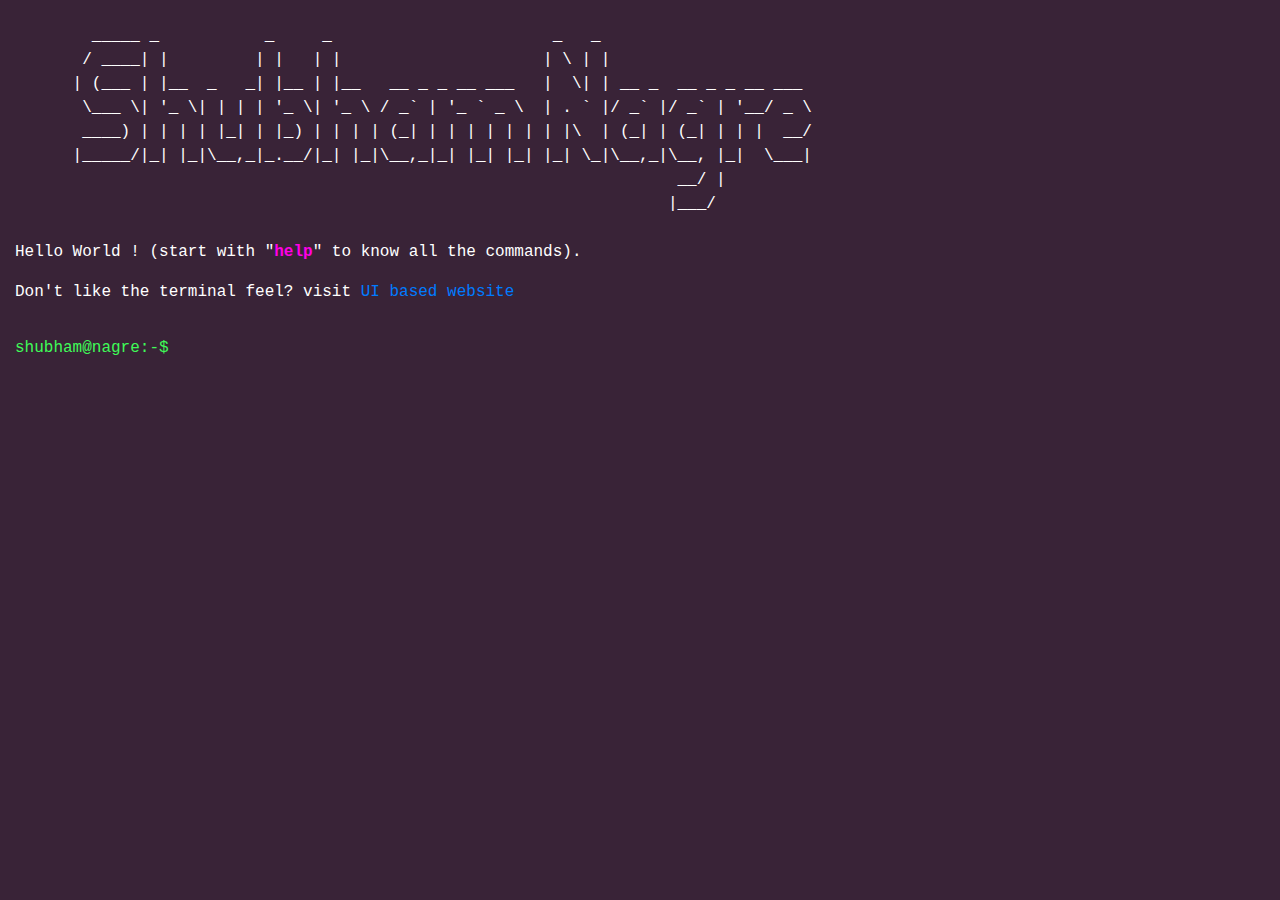
==== commit 808d95cf: "Update index.html" ====
--- a/index.html
+++ b/index.html
@@ -62,12 +62,15 @@
   <body>
     <div>
       <div class="col-md-12" style="color: white; white-space: pre">
-        _____ _ _ _ _ _ / ____| | | | | | | \ | | | (___ | |__ _ _| |__ | |__ __
-        _ _ __ ___ | \| | __ _ __ _ _ __ ___ \___ \| '_ \| | | | '_ \| '_ \ / _`
-        | '_ ` _ \ | . ` |/ _` |/ _` | '__/ _ \ ____) | | | | |_| | |_) | | | |
-        (_| | | | | | | | |\ | (_| | (_| | | | __/ |_____/|_| |_|\__,_|_.__/|_|
-        |_|\__,_|_| |_| |_| |_| \_|\__,_|\__, |_| \___| __/ | |___/
-      </div>
+        _____ _           _     _                       _   _                      
+       / ____| |         | |   | |                     | \ | |                     
+      | (___ | |__  _   _| |__ | |__   __ _ _ __ ___   |  \| | __ _  __ _ _ __ ___ 
+       \___ \| '_ \| | | | '_ \| '_ \ / _` | '_ ` _ \  | . ` |/ _` |/ _` | '__/ _ \
+       ____) | | | | |_| | |_) | | | | (_| | | | | | | | |\  | (_| | (_| | | |  __/
+      |_____/|_| |_|\__,_|_.__/|_| |_|\__,_|_| |_| |_| |_| \_|\__,_|\__, |_|  \___|
+                                                                     __/ |         
+                                                                    |___/                
+	    </div>
       <div id="head">
         <p class="welcome">
           Hello World ! (start with "<strong class="bold" style="color: #ff00e4"
